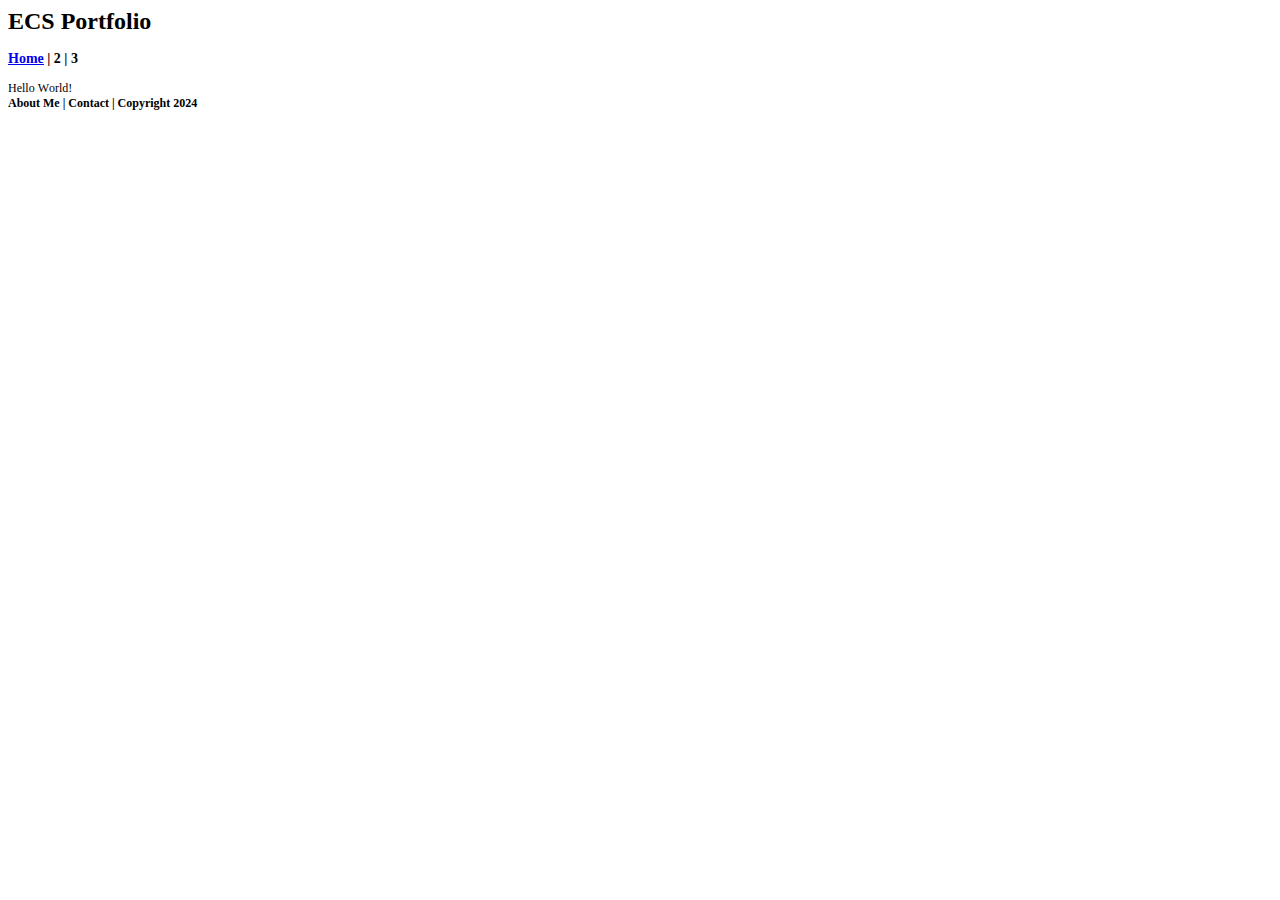
==== index.html @ 30f4dcf8 "Add files via upload" ====
<!DOCTYPE html PUBLIC "-//W3C//DTD HTML 4.01//EN" "http://www.w3.org/TR/html4/strict.dtd">
<html>
<head>
  <meta http-equiv="Content-Type" content="text/html; charset=utf-8">
  <meta http-equiv="Content-Style-Type" content="text/css">
  <title></title>
  <meta name="Generator" content="Cocoa HTML Writer">
  <meta name="CocoaVersion" content="2299.7">
  <style type="text/css">
    p.p3 {margin: 0.0px 0.0px 0.0px 0.0px; font: 12.0px Times; -webkit-text-stroke: #000000}
    span.s1 {font-kerning: none}
    span.s2 {text-decoration: underline ; font-kerning: none; color: #0000e9; -webkit-text-stroke: 0px #0000e9}
  </style>
</head>
<body>
<h1 style="margin: 0.0px 0.0px 16.1px 0.0px; font: 24.0px Times; -webkit-text-stroke: #000000"><span class="s1"><b>ECS Portfolio</b></span></h1>
<h3 style="margin: 0.0px 0.0px 14.0px 0.0px; font: 14.0px Times; -webkit-text-stroke: #000000"><span class="s2"><a href="file:///Users/kkapptie/Downloads/index.html"><b>Home</b></a></span><span class="s1"><b> | 2 | 3</b></span></h3>
<p class="p3"><span class="s1">Hello World!</span></p>
<h4 style="margin: 0.0px 0.0px 16.0px 0.0px; font: 12.0px Times; -webkit-text-stroke: #000000"><span class="s1"><b>About Me | Contact | Copyright 2024</b></span></h4>
</body>
</html>
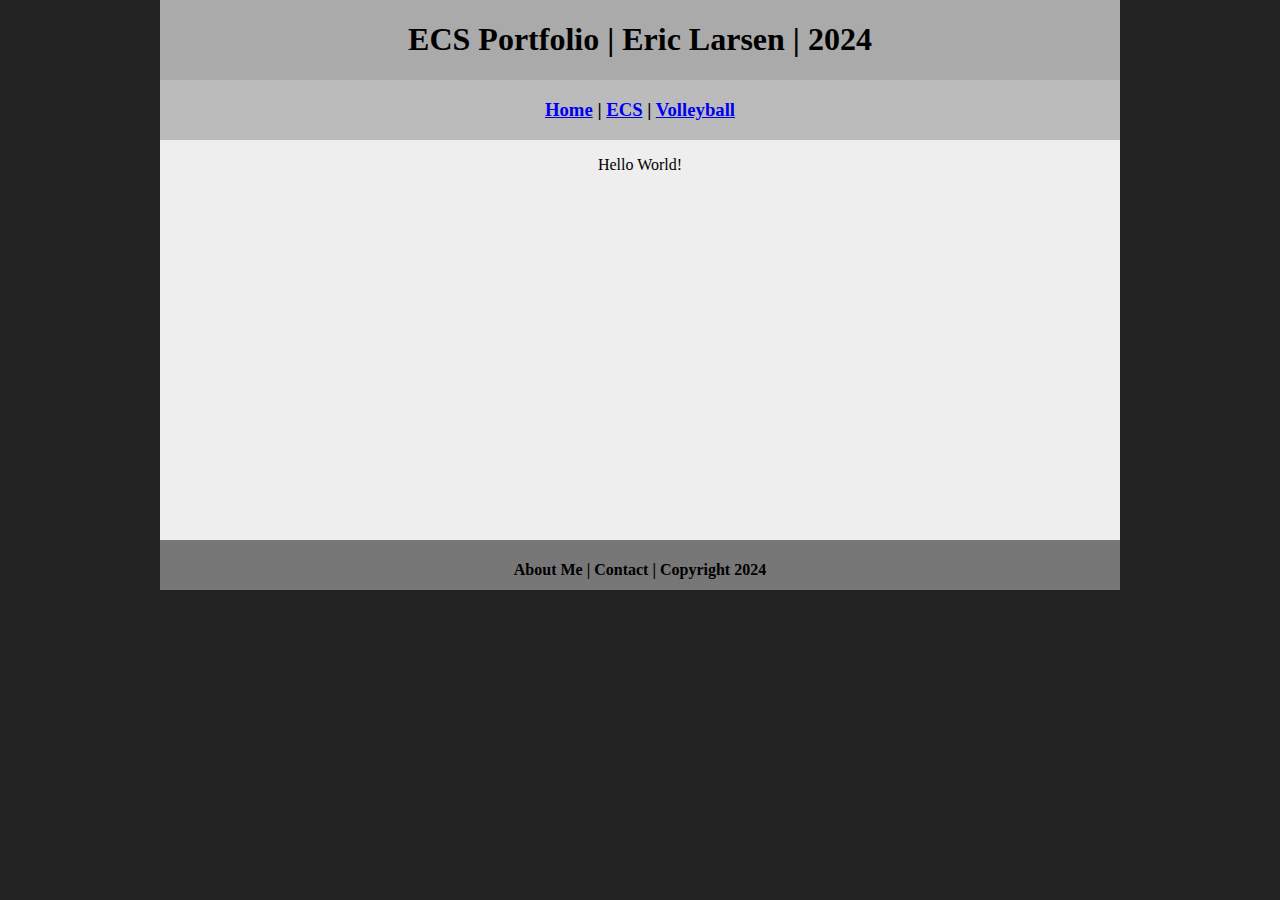
==== commit e395bf34: "Update index.html" ====
--- a/index.html
+++ b/index.html
@@ -1,21 +1,31 @@
-<!DOCTYPE html PUBLIC "-//W3C//DTD HTML 4.01//EN" "http://www.w3.org/TR/html4/strict.dtd">
-<html>
-<head>
-  <meta http-equiv="Content-Type" content="text/html; charset=utf-8">
-  <meta http-equiv="Content-Style-Type" content="text/css">
-  <title></title>
-  <meta name="Generator" content="Cocoa HTML Writer">
-  <meta name="CocoaVersion" content="2299.7">
-  <style type="text/css">
-    p.p3 {margin: 0.0px 0.0px 0.0px 0.0px; font: 12.0px Times; -webkit-text-stroke: #000000}
-    span.s1 {font-kerning: none}
-    span.s2 {text-decoration: underline ; font-kerning: none; color: #0000e9; -webkit-text-stroke: 0px #0000e9}
-  </style>
-</head>
-<body>
-<h1 style="margin: 0.0px 0.0px 16.1px 0.0px; font: 24.0px Times; -webkit-text-stroke: #000000"><span class="s1"><b>ECS Portfolio</b></span></h1>
-<h3 style="margin: 0.0px 0.0px 14.0px 0.0px; font: 14.0px Times; -webkit-text-stroke: #000000"><span class="s2"><a href="file:///Users/kkapptie/Downloads/index.html"><b>Home</b></a></span><span class="s1"><b> | 2 | 3</b></span></h3>
-<p class="p3"><span class="s1">Hello World!</span></p>
-<h4 style="margin: 0.0px 0.0px 16.0px 0.0px; font: 12.0px Times; -webkit-text-stroke: #000000"><span class="s1"><b>About Me | Contact | Copyright 2024</b></span></h4>
-</body>
+<!DOCTYPE html>
+<html class="homePage">
+  
+   <head>
+      <!-- This is a comment! Text here will be ignored by the browser. -->
+      <meta charset="UTF-8">
+      <title>ECS Portfolio | Home</title>
+      <link href="myCSS.css" rel="stylesheet" type="text/css">
+   </head>
+  
+   <body>
+      <div class="container">
+         <div class="header">
+            <h1>ECS Portfolio | Eric Larsen | 2024</h1>
+           
+         </div>
+         <div class="nav">
+            <h3> <a href="index.html">Home</a> | <a href="ecs/index.html">ECS</a> | <a href="volleyball/index.html">Volleyball</a></h3>
+         </div>
+        
+         <div class="content">
+            <p>Hello World!</p>
+         </div>
+        
+         <div class="footer">
+            <h4>About Me | Contact | Copyright 2024</h4>
+         </div>
+      </div>
+   </body>
+  
 </html>
--- a/myCSS.css
+++ b/myCSS.css
@@ -0,0 +1,47 @@
+@charset "UTF-8";
+/* This is a comment! Text here will be ignored by the browser. */
+body {
+	margin: 0 auto;
+}
+.homePage {
+	background: #222222;
+}
+.container {
+	width: 960px;
+	margin: 0 auto;
+}
+.header {
+	background: #AAAAAA;
+	text-align: center;
+	margin: 0px;
+	padding: 5;
+	float: left;
+	width: 100%;
+	height: 80px;
+	
+}
+.nav {
+	background: #BBBBBB;
+	margin: 0px;
+	padding: 5;
+	float: left;
+	width: 100%;
+	height: 60px;
+	text-align: center;
+}
+.content {
+	background: #EEEEEE;
+	margin: 0px;
+	float: left;
+	width: 100%;
+	height: 400px;
+	text-align: center;
+}
+.footer {
+	background: #777777;
+	margin: 0px;
+	float: left;
+	width: 100%;
+	height: 50px;
+	text-align: center;
+}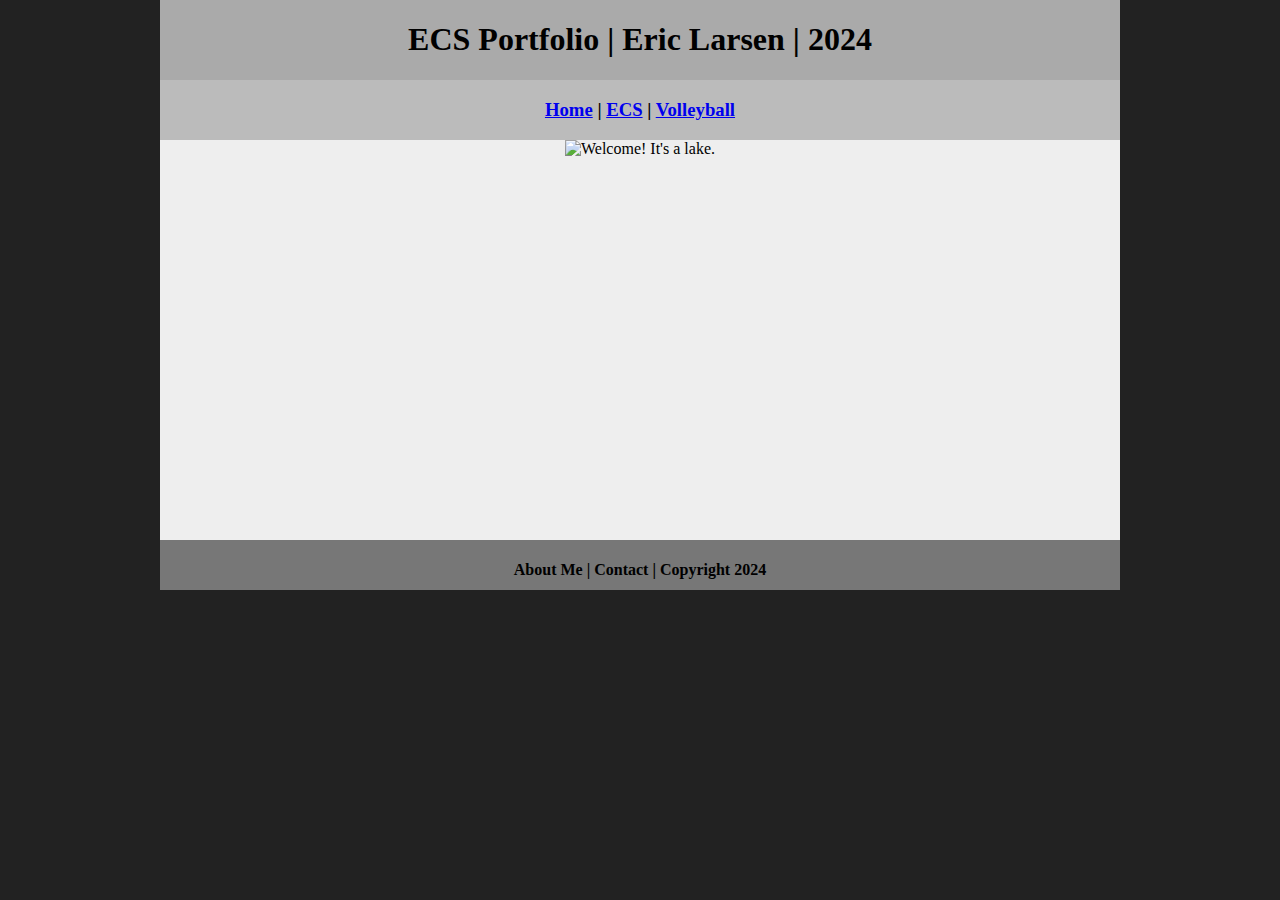
==== commit cd8435bd: "Update index.html" ====
--- a/index.html
+++ b/index.html
@@ -6,20 +6,18 @@
       <meta charset="UTF-8">
       <title>ECS Portfolio | Home</title>
       <link href="myCSS.css" rel="stylesheet" type="text/css">
-   </head>
-  
+   </head>  
    <body>
       <div class="container">
          <div class="header">
-            <h1>ECS Portfolio | Eric Larsen | 2024</h1>
-           
+            <h1>ECS Portfolio | Eric Larsen | 2024</h1>   
          </div>
          <div class="nav">
             <h3> <a href="index.html">Home</a> | <a href="ecs/index.html">ECS</a> | <a href="volleyball/index.html">Volleyball</a></h3>
          </div>
         
          <div class="content">
-            <p>Hello World!</p>
+            <img src="images/welcome_lake.png" alt="Welcome! It's a lake." width="960">
          </div>
         
          <div class="footer">
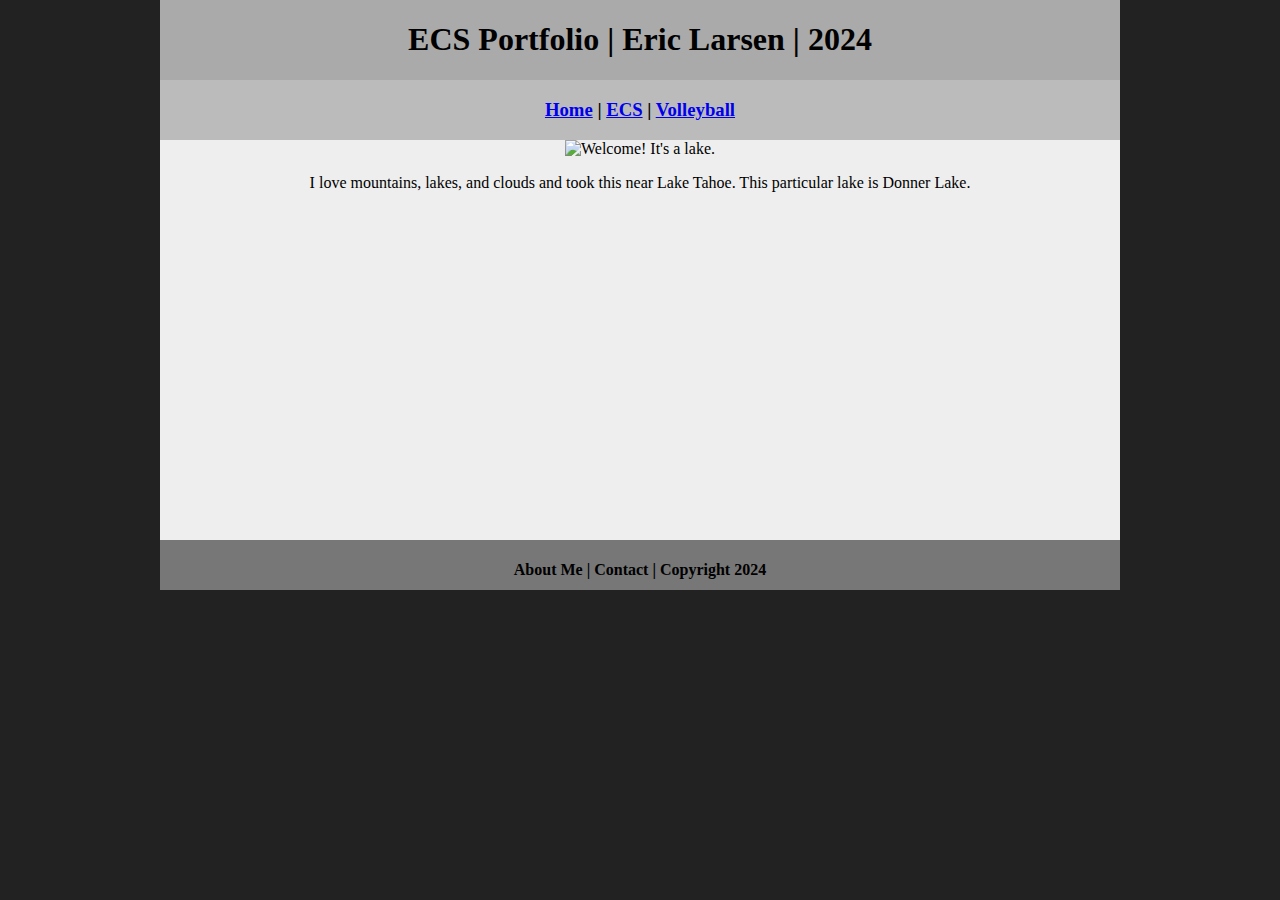
==== commit edcb7f6c: "Update index.html" ====
--- a/index.html
+++ b/index.html
@@ -18,6 +18,7 @@
         
          <div class="content">
             <img src="images/welcome_lake.png" alt="Welcome! It's a lake." width="960">
+           <p>I love mountains, lakes, and clouds and took this near Lake Tahoe. This particular lake is Donner Lake.</p>
          </div>
         
          <div class="footer">
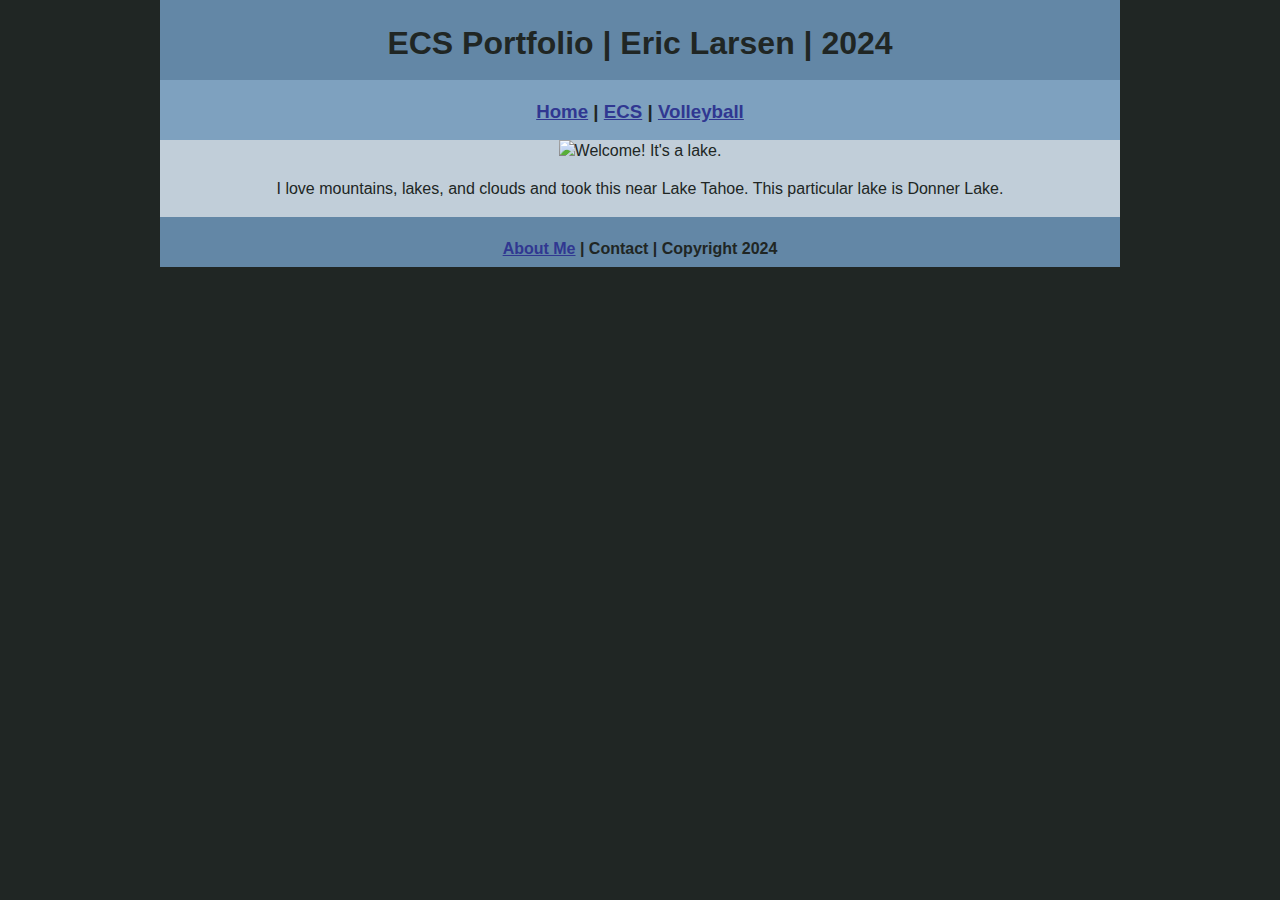
==== commit cda63841: "Update index.html" ====
--- a/index.html
+++ b/index.html
@@ -17,12 +17,12 @@
          </div>
         
          <div class="content">
-            <img src="images/welcome_lake.png" alt="Welcome! It's a lake." width="960">
-           <p>I love mountains, lakes, and clouds and took this near Lake Tahoe. This particular lake is Donner Lake.</p>
+            <img src="images/welcome_lake.png" alt="Welcome! It's a lake." width="960"><br>
+           <p>  I love mountains, lakes, and clouds and took this near Lake Tahoe. This particular lake is Donner Lake.</p>
          </div>
         
          <div class="footer">
-            <h4>About Me | Contact | Copyright 2024</h4>
+            <h4><a href="aboutme.html">About Me</a> | Contact | Copyright 2024</h4>
          </div>
       </div>
    </body>
--- a/myCSS.css
+++ b/myCSS.css
@@ -2,46 +2,63 @@
 /* This is a comment! Text here will be ignored by the browser. */
 body {
 	margin: 0 auto;
+	font: 100%/1.4 optima, verdana, sans-serif;
+	color: #202624;
 }
 .homePage {
-	background: #222222;
+	background: #202624;
 }
 .container {
 	width: 960px;
 	margin: 0 auto;
 }
 .header {
-	background: #AAAAAA;
+	background: #6387A6;
 	text-align: center;
 	margin: 0px;
 	padding: 5;
 	float: left;
 	width: 100%;
 	height: 80px;
-	
+	font: impact, fantasy;
 }
 .nav {
-	background: #BBBBBB;
+	background: #7EA1BF;
 	margin: 0px;
 	padding: 5;
 	float: left;
 	width: 100%;
 	height: 60px;
 	text-align: center;
+	font: 100%/1.4 optima, verdana, sans-serif;
 }
 .content {
-	background: #EEEEEE;
+	background: #C1CED9;
 	margin: 0px;
 	float: left;
 	width: 100%;
-	height: 400px;
 	text-align: center;
 }
 .footer {
-	background: #777777;
+	background: #6387A6;
 	margin: 0px;
 	float: left;
 	width: 100%;
 	height: 50px;
 	text-align: center;
-}+}
+a:link {
+     color: #303791;
+}
+a:visited {
+     color: #202624;
+}
+a:hover {
+	color: #1F2ABB;
+}
+a:active{
+	color: #28293C;
+}
+a:focus { 
+     text-decoration: underline;
+}
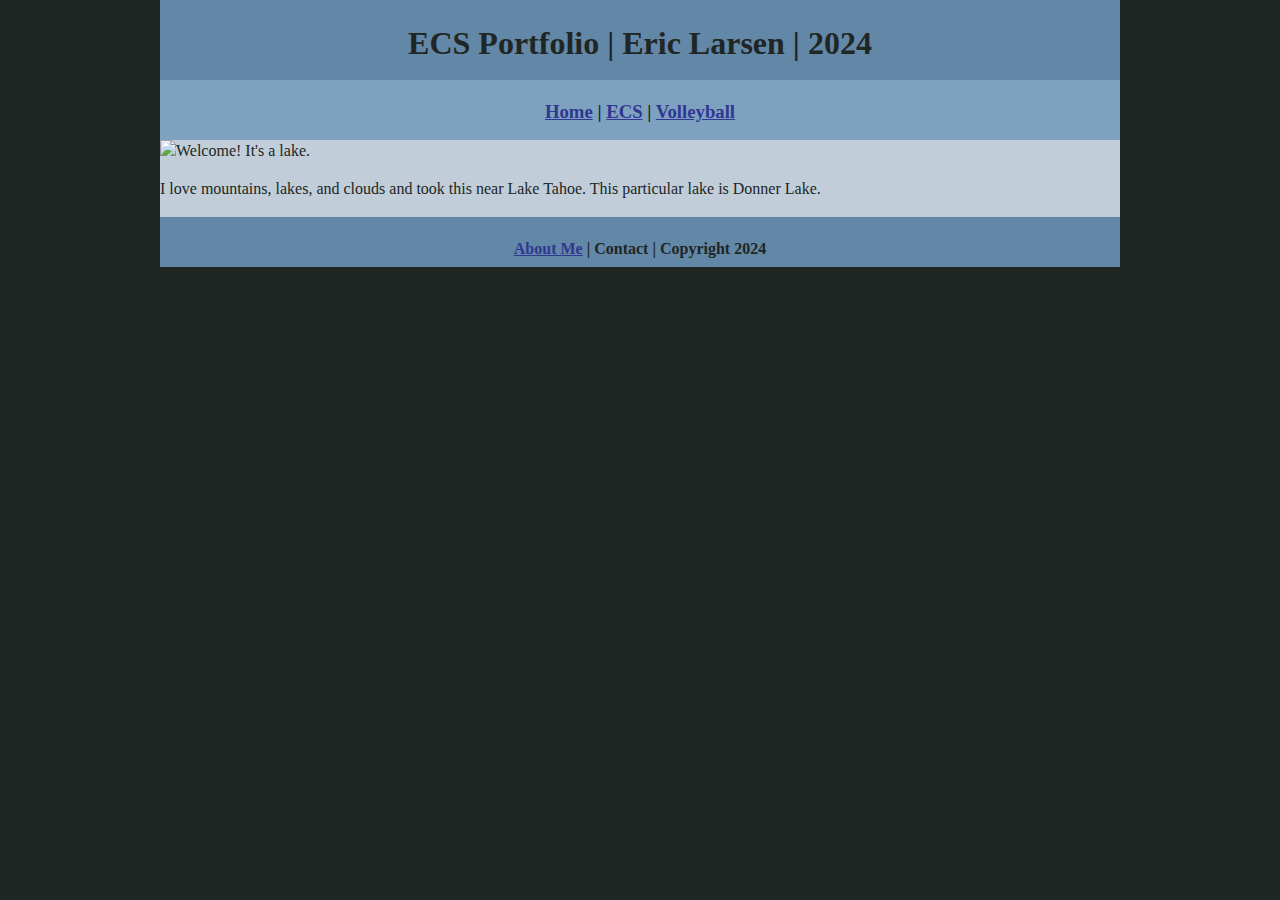
==== commit 6f3e8af8: "Update index.html" ====
--- a/index.html
+++ b/index.html
@@ -17,10 +17,10 @@
          </div>
         
          <div class="content">
-            <img src="images/welcome_lake.png" alt="Welcome! It's a lake." width="960"><br>
+            <img src="images/welcome_lake.png" alt="Welcome! It's a lake." width="950"><br>
            <p>  I love mountains, lakes, and clouds and took this near Lake Tahoe. This particular lake is Donner Lake.</p>
          </div>
-        
+  
          <div class="footer">
             <h4><a href="aboutme.html">About Me</a> | Contact | Copyright 2024</h4>
          </div>
--- a/myCSS.css
+++ b/myCSS.css
@@ -2,7 +2,7 @@
 /* This is a comment! Text here will be ignored by the browser. */
 body {
 	margin: 0 auto;
-	font: 100%/1.4 optima, verdana, sans-serif;
+	font: 100%/1.4 optima, georgia, serif;
 	color: #202624;
 }
 .homePage {
@@ -20,7 +20,7 @@
 	float: left;
 	width: 100%;
 	height: 80px;
-	font: impact, fantasy;
+	font: 100%;
 }
 .nav {
 	background: #7EA1BF;
@@ -30,14 +30,14 @@
 	width: 100%;
 	height: 60px;
 	text-align: center;
-	font: 100%/1.4 optima, verdana, sans-serif;
+	font: 100%/1.4;
 }
 .content {
 	background: #C1CED9;
-	margin: 0px;
+	padding: 5;
 	float: left;
 	width: 100%;
-	text-align: center;
+	text-align: justify;
 }
 .footer {
 	background: #6387A6;
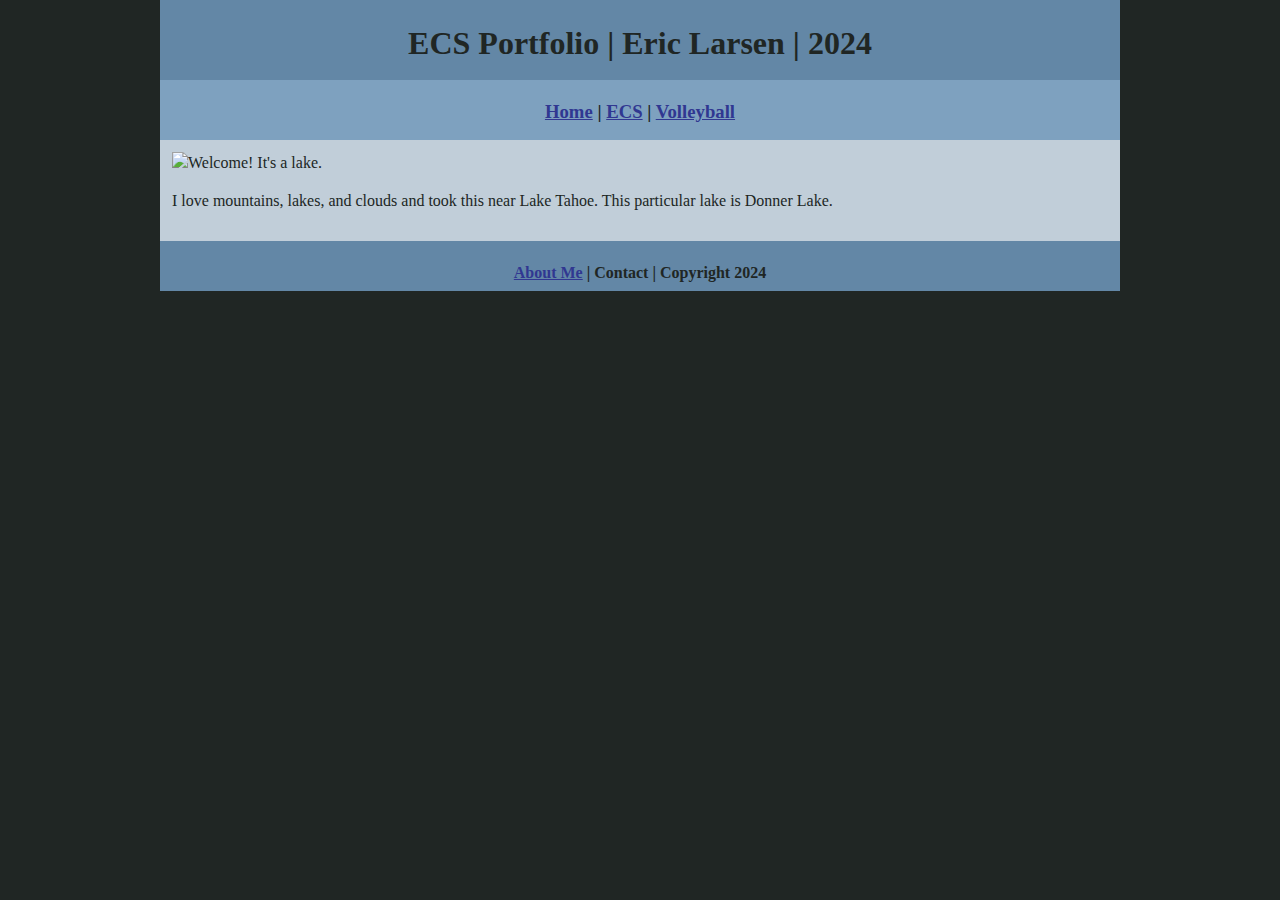
==== commit f7d3c531: "Update index.html" ====
--- a/index.html
+++ b/index.html
@@ -17,7 +17,7 @@
          </div>
         
          <div class="content">
-            <img src="images/welcome_lake.png" alt="Welcome! It's a lake." width="950"><br>
+            <img src="images/welcome_lake.png" alt="Welcome! It's a lake." width="936"><br>
            <p>  I love mountains, lakes, and clouds and took this near Lake Tahoe. This particular lake is Donner Lake.</p>
          </div>
   
--- a/myCSS.css
+++ b/myCSS.css
@@ -34,10 +34,12 @@
 }
 .content {
 	background: #C1CED9;
-	padding: 5;
+	margin: 0px;
+	padding: 12px;
 	float: left;
 	width: 100%;
 	text-align: justify;
+	box-sizing: border-box;
 }
 .footer {
 	background: #6387A6;
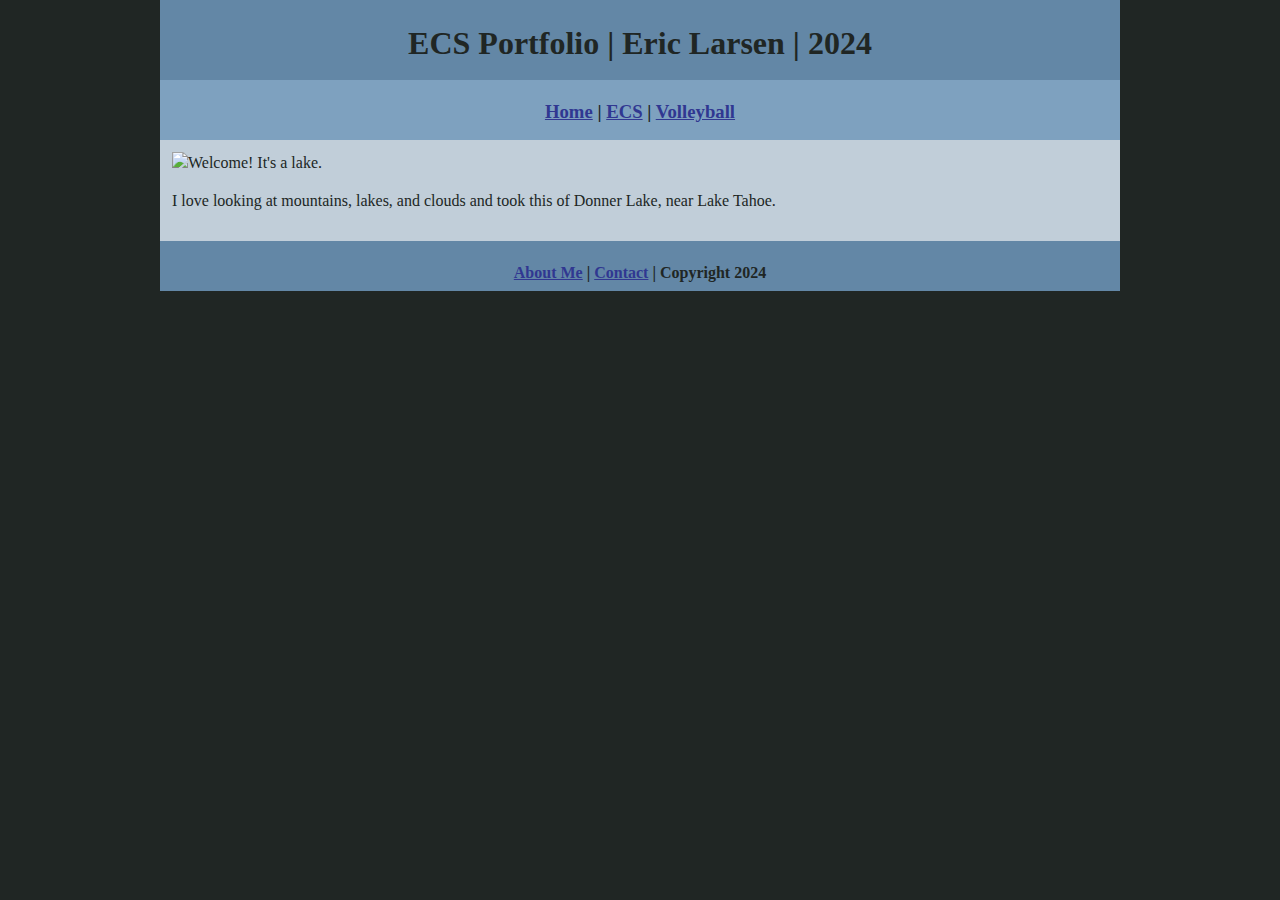
==== commit d5909848: "Update index.html" ====
--- a/index.html
+++ b/index.html
@@ -18,11 +18,11 @@
         
          <div class="content">
             <img src="images/welcome_lake.png" alt="Welcome! It's a lake." width="936"><br>
-           <p>  I love mountains, lakes, and clouds and took this near Lake Tahoe. This particular lake is Donner Lake.</p>
+           <p>  I love looking at mountains, lakes, and clouds and took this of Donner Lake, near Lake Tahoe.</p>
          </div>
   
          <div class="footer">
-            <h4><a href="aboutme.html">About Me</a> | Contact | Copyright 2024</h4>
+            <h4><a href="aboutme.html">About Me</a> | <a href="mailto:9636144@graniteschools.org">Contact</a> | Copyright 2024</h4>
          </div>
       </div>
    </body>
